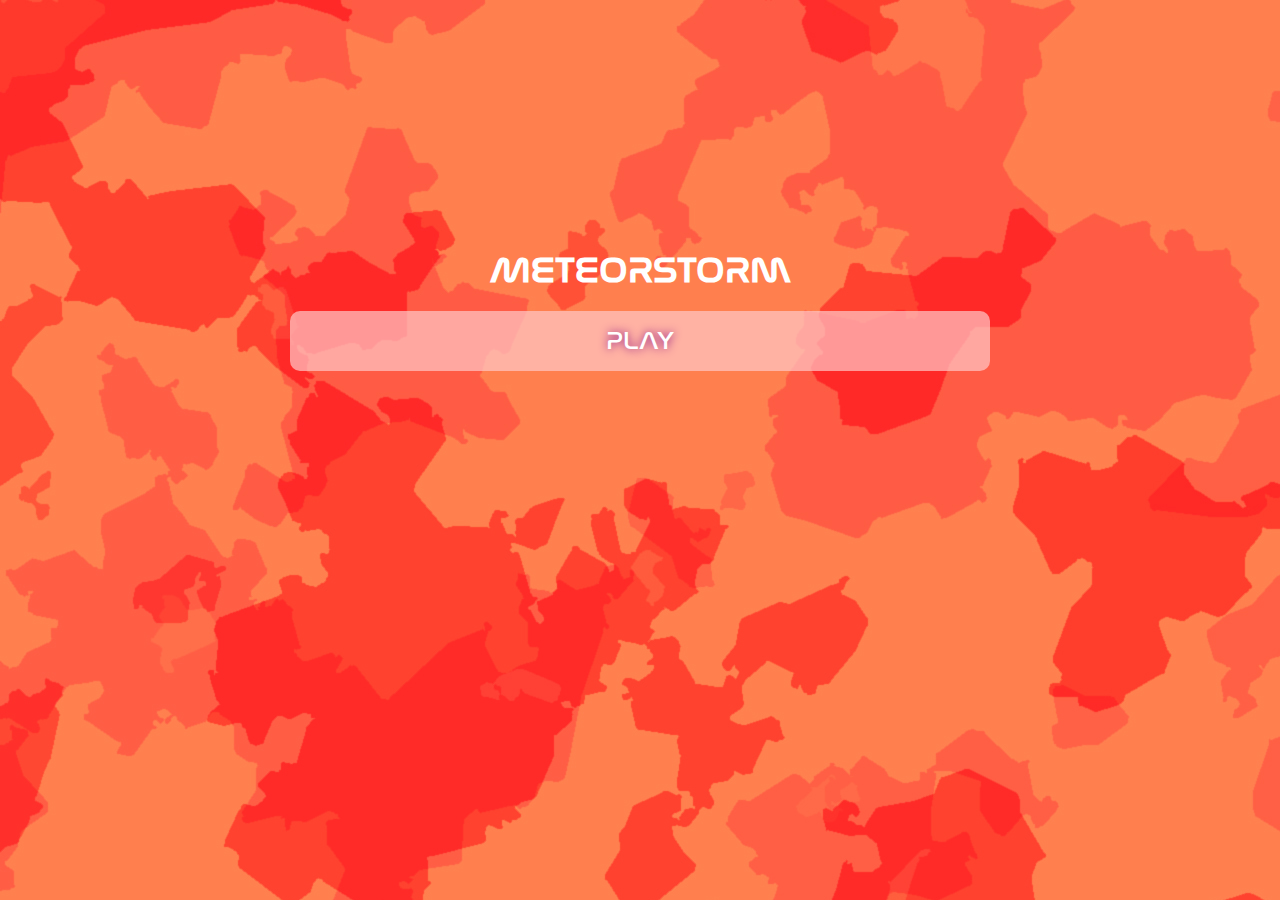
==== index.html @ 35ebb913 "Initial commit" ====
<!DOCTYPE html>
<html lang ="pl">
<head>
    <meta charset="UTF-8">
    <meta name="viewport" content="width=device-width, initial-scale=1.0">
    <link rel="stylesheet" type="text/css" href="css/menu-style.css">
</head>
<body>

  <h2>METEORSTORM</h2>

  <div id="menu">
    <a id="start" href="data/playground.html">PLAY</a>
  </div>

</body>
</html>
---- css/menu-style.css ----
/* gdy wrzucam linki to ścieżka relatywna
 do pliku css a nie html !! */

 * {
   margin: 0px;
   padding: 0px;

 }

body {
    background-image: url(img/bgd.jpg);
    width: 100%;
    height: 100%;
}

@font-face {
    font-family: Nasalization;
    src: url(fonts/nasalization-rg.ttf);
}

h2 {
    text-align: center;
    font-family: Nasalization;
    font-size: 35px;
    color: white;
    margin-top: 250px;

}

#menu {
  margin-top: 20px;
  width: 100%;
}

a {
    display: block;
    margin: 20px auto;
    padding: 15px 30px;
    width: 50%;

    font-family: Nasalization;
    font-size: 25px;
    text-align: center;
    text-decoration: none;
    text-shadow: 0px 0px 10px purple;
    color: white;

    background: rgba(255, 200, 200, 0.7);
    border-radius: 10px;
}

a:hover {
   background: rgba(255, 150, 150, 0.8);
}
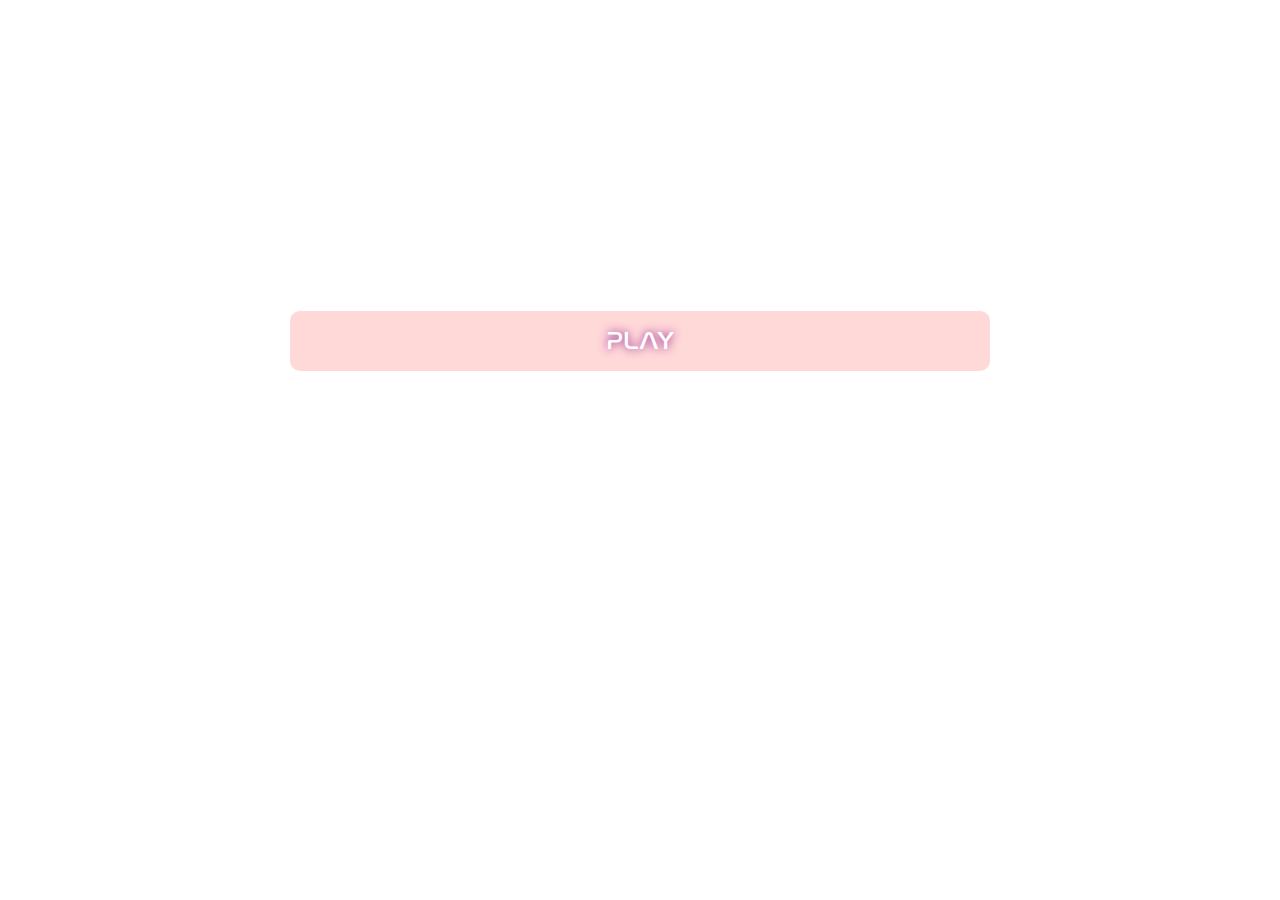
==== commit ea5bccda: "Added manifest and some cleaning" ====
--- a/index.html
+++ b/index.html
@@ -1,17 +1,16 @@
 <!DOCTYPE html>
 <html lang ="pl">
 <head>
+    <title>Meteorstorm</title>
     <meta charset="UTF-8">
     <meta name="viewport" content="width=device-width, initial-scale=1.0">
     <link rel="stylesheet" type="text/css" href="css/menu-style.css">
+    <link rel="manifest" href="manifest.json">
 </head>
 <body>
-
-  <h2>METEORSTORM</h2>
-
-  <div id="menu">
-    <a id="start" href="data/playground.html">PLAY</a>
-  </div>
-
+    <h2>METEORSTORM</h2>
+    <div id="menu">
+        <a id="start" href="playground.html">PLAY</a>
+    </div>
 </body>
 </html>
